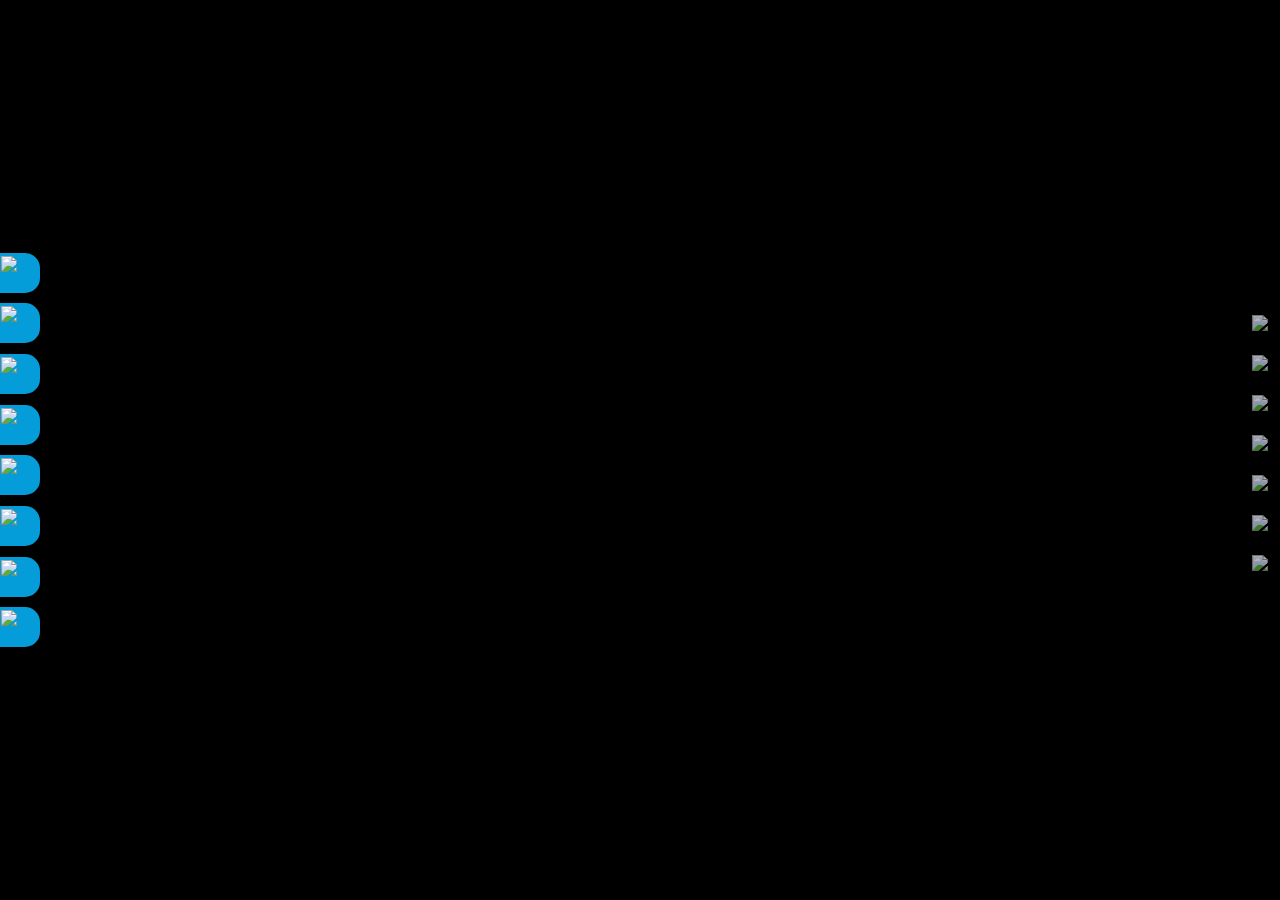
==== index.html @ 86e024d6 "Initial design of the page. Still lacking some content :)" ====
<!DOCTYPE html>
<html lang="en">
<head>
    <title>JQLiFiCE</title>
    <meta name="copyright" content="Jonas aka JQLiFiCE">
    <meta charset="utf-8">
    <meta http-equiv="X-UA-Compatible" content="IE=edge,chrome=1">
    <meta name="viewport" content="width=device-width, initial-scale=1.0, maximum-scale=1.0">
    <link rel="shortcut icon" href="favicon.ico">
    <link rel="stylesheet" href="css/index.css">
</head>
<body>
    <div id="backgroundVideoWrapper">
        <video id="backgroundVideo" disablePictureInPicture playsinline autoplay muted loop>
            <source src="vid/background.mp4" type="video/mp4">
        </video>
        <div id="page">
            <div id="sliderContainerContainerLeft">
                <div id="sliderContainerLeft">
                    <div id="sliderWhoAmI" class="sliderDiv">
                        <img class="sliderPreview" src="img/whoAmI.png">
                        <div class="sliderTextContainer">
                            <b class="sliderText">WhoAmI</b>
                        </div>
                    </div>
                    <div id="sliderYoutube" class="sliderDiv">
                        <img class="sliderPreview" src="img/youtubeIcon.png">
                        <div class="sliderTextContainer">
                            <b class="sliderText">YouTube</b>
                        </div>
                    </div>
                    <div id="sliderProgram" class="sliderDiv">
                        <img class="sliderPreview" src="img/program.png">
                        <div class="sliderTextContainer">
                            <b class="sliderText">Programming</b>
                        </div>
                    </div>
                    <div id="sliderCSGO" class="sliderDiv">
                        <img class="sliderPreview" src="img/csgo.png">
                        <div class="sliderTextContainer">
                            <b class="sliderText">E-Sports</b>
                        </div>
                    </div>
                    <div id="sliderYugi" class="sliderDiv">
                        <img class="sliderPreview" src="img/yugi.png">
                        <div class="sliderTextContainer">
                            <b class="sliderText">Yu-Gi-Oh!</b>
                        </div>
                    </div>
                    <div id="sliderGaming" class="sliderDiv">
                        <img class="sliderPreview" src="img/gaming.png">
                        <div class="sliderTextContainer">
                            <b class="sliderText">Gaming</b>
                        </div>
                    </div>
                    <div id="sliderMusic" class="sliderDiv">
                        <img class="sliderPreview" src="img/music.png">
                        <div class="sliderTextContainer">
                            <b class="sliderText">Music</b>
                        </div>
                    </div>
                    <div id="sliderCredits" class="sliderDiv">
                        <img class="sliderPreview" src="img/credits.png">
                        <div class="sliderTextContainer">
                            <b class="sliderText">Credits etc.</b>
                        </div>
                    </div>
                </div>
            </div>
            <div id="contentWrapper">
                <div id="contentBox">
                    <div id="contentBoxHeader">
                        <div id="contentBoxTitleContainer">
                            <img id="contentBoxBack" src="img/leftArrow.png" style="margin-left:1%; margin-right:1%; opacity: 20%;">
                            <img id="contentBoxForward" src="img/rightArrow.png" style="margin-left:1%; margin-right:1%; opacity: 20%;">
                            <img id="contentBoxReload" src="img/reload.png" style="margin-left:1%; margin-right:1%; cursor: pointer;">
                            <div id="contentBoxTitle" style="padding-top:2.5%; padding-bottom:2%; padding-left:1%; font-size: 14px;">

                            </div>
                        </div>
                        <img id="contentBoxClose" src="img/close.png" style="margin-right: 2px">
                    </div>
                    <div id="contentBoxLoadingBar"></div>
                    <div id="contentBoxContent">
                        <div id="contentBoxWhoAmI"  class="contentBoxContentContainer">
                            <div id="contentBoxWhoAmIIMGWrapper">
                                <img id="contentBoxWhoAmIIMG" style="max-height: 100%; height: 100%;" src="img/aboutMeImage.png">
                            </div>
                            <div id="contentBoxWhoAmITextWrapper">
                                <b class="whoAmITitle">Hi, I am Jonas aka JQLiFiCE</b> <br>
                                <b class="whoAmIText">a 22-year-old CS student at OTH Regensburg, partaking in an integrated degree program.</b><br>
                                <b class="whoAmIText">My practicum phases are spent at the department managing the datacenter of the city administration of Regensburg.</b><br>
                                <b class="whoAmIText">I am looking to acquire my bachelors degree in early 2023. The topic of my thesis being the conceptualization and implementation of a system for secure execution of VBA-macros in a Windows Domain environment.</b><br>
                                <b class="whoAmIText">You can find more information on my computer science background under the programming tab.</b><br>
                                <br>
                                <b class="whoAmIText">In my time off work and uni I do a lot of different stuff, witch a small selection being presented in their own tabs. </b><br>
                                <br>
                                <b class="whoAmIText">If you would like to get to know me better my social media and other public profiles are linked on the right hand side. Looking forward to your visit :)</b><br>
                                <b class="whoAmIText">You can contact me on all of these platforms or via email: <a href="mailto:mail@jqlifice.de">mail@jqlifice.de</a></b><br>
                                <br>
                                <b class="whoAmIText">cya :)</b>
                            </div>
                        </div>
                        <div id="contentBoxYouTube"  class="contentBoxContentContainer">

                        </div>

                        <div id="contentBoxCredits" class="contentBoxContentContainer">
                            <b class="creditsText">Hey, glad you're looking into this </b> <br>
                            <b class="creditsText">The people who created the stuff I used on my website deserve the credit after all :)</b> <br>
                            <br>
                            <b class="creditsText" style="margin:10px;">Icons by <a target="_blank" rel="noopener noreferrer" href="https://icons8.com">Icons8</a> </b> <br>
                            <br>
                            <b class="creditsText" style="margin-top:20%; font-size: 10px;">Yes the credit page is also still WIP :D</b> <br>
                            <b class="creditsText" style="font-size: 10px;">If you want to get involved or are interested in how I did this check out this site's <a target="_blank" rel="noopener noreferrer" href="https://github.com/jqlifice/jqlificeDE">GitHub repo</a>. :)</b> <br>
                        </div>
                        <div id="contentBox404"  class="contentBoxContentContainer">
                            <b class="notFoundText">This Page does not exist (yet), yes this entire thing is still WIP :)</b>
                        </div>
                    </div>
                </div>
            </div>
            <div id="buttonsBarRightWrapper">
                <div id="buttonsBarRight">
                    <div id="socials">
                        <div class="rightBarButton">
                            <a href="https://www.youtube.com/c/JQLiFiCE/" target="_blank" rel="noopener noreferrer"><img class="rightBarIMG" src="img/youtube.png"></a>
                        </div>
                        <div class="rightBarButton">
                            <a href="https://www.instagram.com/jqlifice/" target="_blank" rel="noopener noreferrer"><img class="rightBarIMG" src="img/Instagram.png"></a>
                        </div>
                        <div class="rightBarButton">
                            <a href="https://open.spotify.com/user/1163600141" target="_blank" rel="noopener noreferrer"><img class="rightBarIMG" src="img/spotify.webp"></a>
                        </div>
                        <div class="rightBarButton">
                            <a href="https://discord.gg/Puun8Ra" target="_blank" rel="noopener noreferrer"><img class="rightBarIMG" src="img/discord.png"></a>
                        </div>
                        <div class="rightBarButton">
                            <a href="https://steamcommunity.com/id/jqlifice" target="_blank" rel="noopener noreferrer"><img class="rightBarIMG" src="img/steam.png"></a>
                        </div>
                        <div class="rightBarButton">
                            <a href="https://twitter.com/jqlifice" target="_blank" rel="noopener noreferrer"><img class="rightBarIMG" src="img/twitter.png"></a>
                        </div>
                        <div class="rightBarButton">
                            <a href="https://github.com/jqlifice" target="_blank" rel="noopener noreferrer"><img class="rightBarIMG" src="img/github.png"></a>
                        </div>
                    </div>
                </div>
            </div>
        </div>
    </div>
</body>
<script src="js/index.js"></script>
</html>
---- css/index.css ----
@font-face {
    font-family: cmdFont;
    src: url("/fonts/cmdFont.woff") format("woff");
}


body{
    max-height: 100vh;
    margin: 0;
    background-color: black;
}

#backgroundVideoWrapper{
    position: relative;
    width: 100vw;
    height: 100vh;
    overflow: hidden;
    text-align: center;
    display: flex;
    align-items: center;
    justify-content: center;
}

#backgroundVideo{
    object-fit: cover;
    height: 100%;
    width: 100%;
    opacity: 75%;

    position: absolute;
    top: 0;
    left: 0;
}

@keyframes dimTheLight{
    0% {opacity: 75%;}
    100% {opacity: 30%;}
}

@keyframes raiseTheLight{
    0% {opacity: 30%;}
    100% {opacity: 75%;}
}



#buttonsBarRightWrapper{
    max-width: 20%;
    width: 20%;
    display: flex;
    flex-direction: row;
    justify-content: flex-end;
    align-content: center;
}

#buttonsBarRight{
    display: flex;
    flex-direction: column;
    justify-content: center;
    background-color: transparent;
}


#socials{
    padding-top: 5px;
    padding-bottom: 5px;
    height: 30%;
    display: flex;
    flex-direction: column;
    justify-content: space-between;
}


.rightBarButton{
    margin-left: 5px;
    margin-right: 5px;
    width: 30px;
    height: 30px;
}

.rightBarIMG{
    max-width: 100%;
    max-height: 100%;
    opacity: 70%;
}

.rightBarIMG:hover{
    opacity: 100%;
    animation-name: rightBarIMG;
    animation-duration: 0.5s;
}

@keyframes rightBarIMG {
    0% {opacity: 70%}
    100% {opacity: 100%}
}






#page{
    position: relative;
    height: 100vh;
    width: 100vw;
    opacity: 100%;
    display: flex;
    flex-direction: row;
    justify-content: space-between;
}



/*sliders*/
#sliderContainerContainerLeft{
    width: 20%;
    max-width: 20%;
    height:100%;
    display: flex;
    flex-direction: column;
    justify-content: center;
}

#sliderContainerLeft{
    height: 45%;
    display: flex;
    flex-direction: column;
    justify-content: space-around;
}

.sliderDiv{
    display: flex;
    flex-direction: row;
    justify-content: flex-start;
    border-radius: 0 15px 15px 0;
    height: 40px;
    width: 40px;
    background-color: #049DD9;
}

.sliderPreview{
    margin-top: 3px;
    margin-left: 1px;
    max-width: 34px;
    max-height: 34px;
}

.sliderText{
    font-size: 25px;
    color: transparent;
}

.sliderDiv:hover{
    cursor: pointer;
    animation-name: sliders;
    animation-direction: normal;
    animation-duration: 1s;
    width: 200px;
}

.sliderDivClicked{
    width: 200px;
}

@keyframes sliders{
    0% {width: 50px;}
    100% {width: 200px;}
}


.sliderDiv:hover .sliderPreview{
    animation-name: sliderPreview;
    animation-duration: 1s;
    opacity: 0;
}

@keyframes sliderPreview {
    0% {
        opacity: 1;
    }
    100% {
        opacity: 0;
    }
}

.sliderDiv:hover .sliderTextContainer .sliderText{
    animation-name: sliderText;
    animation-duration: 1.5s;
    color: white;
}

@keyframes sliderText{
    0%{color: transparent;}
    50%{color: transparent;}
    100%{color:white;}
}

.sliderDiv div{
    align-self: center;
    justify-self: center;
}







#contentWrapper{
    display: flex;
    flex-direction: column;
    align-items: center;
    justify-content: center;
    overflow: hidden;
    max-height: 100%;
    width: 65%;
}

#contentBox{
    border-radius: 5px;
    background-color: black;
    opacity: 0%;
    visibility: hidden;
    height: 75%;
    width: 95%;
}

#contentBoxHeader{
    border-top-left-radius: 5px;
    border-top-right-radius: 5px;
    height: 3.5%;
    width: 100%;
    background-color: darkgray;
    display: flex;
    flex-direction: row;
    justify-content: space-between;
}

#contentBoxTitleContainer{
    align-self: center;
    height: 85%;
    max-height: 85%;
    display: flex;
    flex-direction: row;
    overflow: hidden;
    width: 40%;
}

#contentBoxTitle{
    height: 100%;
    max-height: 100%;
    align-self: center;
    background-color: white;
    width: 70%;
    text-align: left;
}

#contentBoxClose:hover{
    cursor: pointer;
}

@keyframes openContentBox {
    0% {visibility: hidden; opacity: 0%;}
    100% {visibility: visible; opacity: 100%;}
}

@keyframes closeContentBox {
    0% {visibility: visible; opacity: 100%;}
    100% {visibility: hidden; opacity: 0%;}
}

#contentBoxLoadingBar{
    height: 4px;
    width: 0%;
    visibility: hidden;
    background: linear-gradient(90deg, rgba(0,245,255,1) 0%, rgba(202,8,208,1) 50%, rgba(171,0,255,1) 100%);
}
@keyframes loadPage{
    0% {width:0%; visibility: visible;}
    25% {width:40%; visibility: visible;}
    50% {width:50%; visibility: visible;}
    75% {width: 65%; visibility: visible;}
    100% {width: 100%; visibility: visible;}
}

#contentBoxContent{
    height: calc(96.5% - 8px);
    max-height: calc(96.5% - 8px);
}

.contentBoxContentContainer{
    height: 100%;
    max-height: 100%;
    width: 100%;
    max-width: 100%;
    overflow: hidden;
}

#contentBoxWhoAmI{
    display: flex;
    flex-direction: row;
    align-content: center;
    justify-content: space-around;
    height: 100%;
    width: 100%;
}
#contentBoxWhoAmIIMGWrapper{
    display: flex;
    align-content: center;
    justify-content: center;
    height: 100%;
    width: 50%;
}
#contentBoxWhoAmITextWrapper{
    width: 50%;
    height: 100%;
    margin-right: 2%;
    overflow: auto;
}
.whoAmITitle{
    font-family: cmdFont;
    color: white;
    font-size: 35px;
}
.whoAmIText{
    font-family: sans-serif;
    color: white;
    font-size: 15px;
}


#contentBoxCredits{
    display:flex;
    flex-direction: column;
    align-content: center;
    justify-content: center;
}
.creditsText{
    color: white;
    font-size: 15px;
}

#contentBox404{
    display:flex;
    align-content: center;
    justify-content: center;
}
.notFoundText{
    align-self: center;
    color: white;
    font-size: 15px;
}
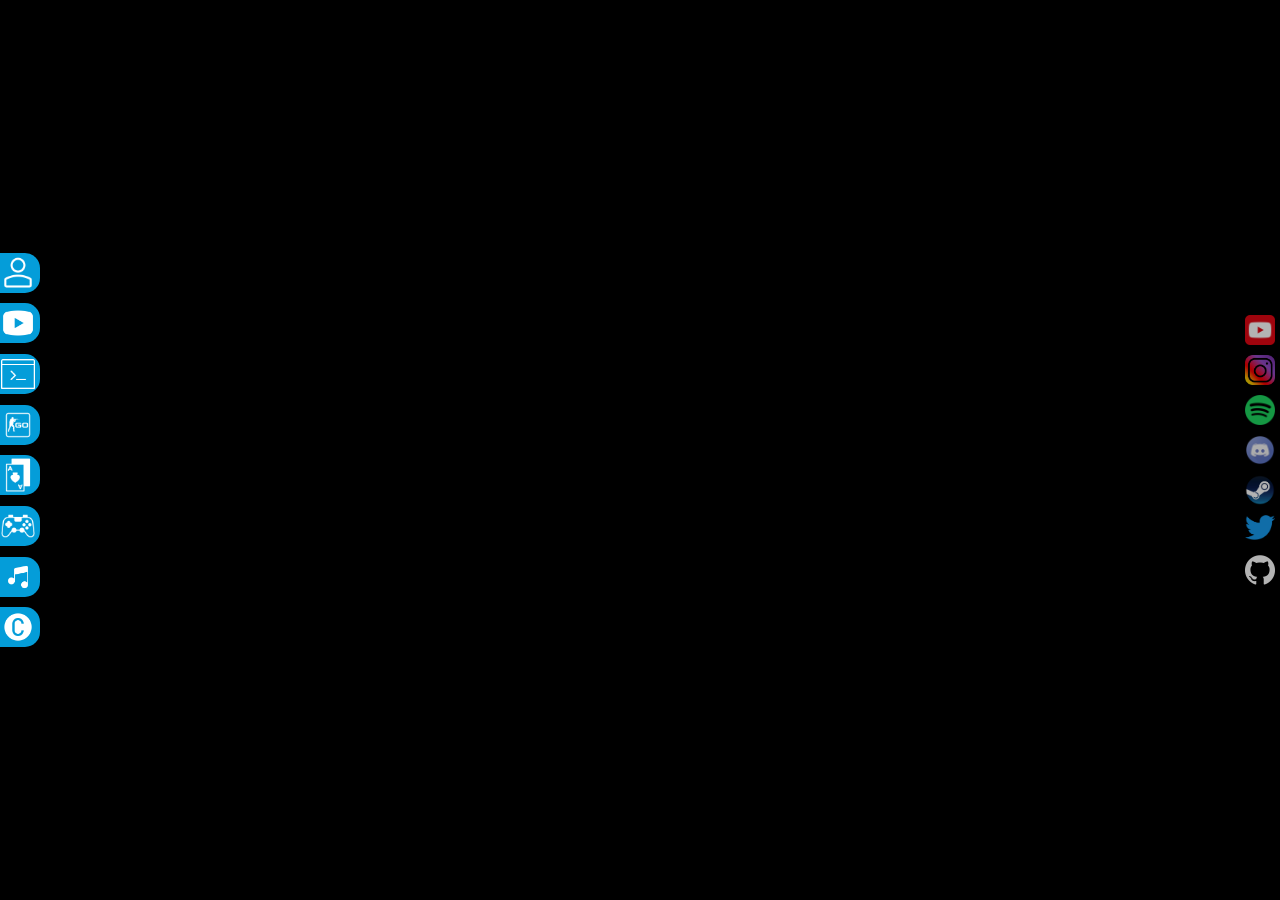
==== commit e45b9e09: "fixed image in whoAmI box not keeping aspect ratios when resizing" ====
--- a/index.html
+++ b/index.html
@@ -84,7 +84,7 @@
                     <div id="contentBoxContent">
                         <div id="contentBoxWhoAmI"  class="contentBoxContentContainer">
                             <div id="contentBoxWhoAmIIMGWrapper">
-                                <img id="contentBoxWhoAmIIMG" style="max-height: 100%; height: 100%;" src="img/aboutMeImage.png">
+                                <img id="contentBoxWhoAmIIMG" src="img/aboutMeImage.png">
                             </div>
                             <div id="contentBoxWhoAmITextWrapper">
                                 <b class="whoAmITitle">Hi, I am Jonas aka JQLiFiCE</b> <br>
@@ -111,8 +111,8 @@
                             <br>
                             <b class="creditsText" style="margin:10px;">Icons by <a target="_blank" rel="noopener noreferrer" href="https://icons8.com">Icons8</a> </b> <br>
                             <br>
-                            <b class="creditsText" style="margin-top:20%; font-size: 10px;">Yes the credit page is also still WIP :D</b> <br>
-                            <b class="creditsText" style="font-size: 10px;">If you want to get involved or are interested in how I did this check out this site's <a target="_blank" rel="noopener noreferrer" href="https://github.com/jqlifice/jqlificeDE">GitHub repo</a>. :)</b> <br>
+                            <b class="creditsText" style="margin-top:20%; font-size: 20px;">Yes the credit page is also still WIP :D</b> <br>
+                            <b class="creditsText" style="font-size: 20px;">If you want to get involved or are interested in how I did this check out this site's <a target="_blank" rel="noopener noreferrer" href="https://github.com/jqlifice/jqlificeDE">GitHub repo</a>. :)</b> <br>
                         </div>
                         <div id="contentBox404"  class="contentBoxContentContainer">
                             <b class="notFoundText">This Page does not exist (yet), yes this entire thing is still WIP :)</b>
--- a/css/index.css
+++ b/css/index.css
@@ -147,7 +147,8 @@
 }
 
 .sliderText{
-    font-size: 25px;
+    font-family: sans-serif;
+    font-size: calc(8px + (26 - 14) * ((100vw - 300px) / (1600 - 300)));
     color: transparent;
 }
 
@@ -306,11 +307,15 @@
     width: 100%;
 }
 #contentBoxWhoAmIIMGWrapper{
-    display: flex;
-    align-content: center;
-    justify-content: center;
-    height: 100%;
-    width: 50%;
+    display: grid;
+    place-items: center;
+    max-height: 100%;
+    max-width: 50%;
+}
+#contentBoxWhoAmIIMG{
+    max-height: 100%;
+    max-width: 100%;
+    height: auto;
 }
 #contentBoxWhoAmITextWrapper{
     width: 50%;
@@ -321,12 +326,12 @@
 .whoAmITitle{
     font-family: cmdFont;
     color: white;
-    font-size: 35px;
+    font-size: calc(30px + (56 - 30) * ((100vw - 300px) / (4000 - 300)));
 }
 .whoAmIText{
     font-family: sans-serif;
     color: white;
-    font-size: 15px;
+    font-size: calc(10px + (26 - 10) * ((100vw - 300px) / (4000 - 300)))
 }
 
 
@@ -338,7 +343,7 @@
 }
 .creditsText{
     color: white;
-    font-size: 15px;
+    font-size: 25px;
 }
 
 #contentBox404{
